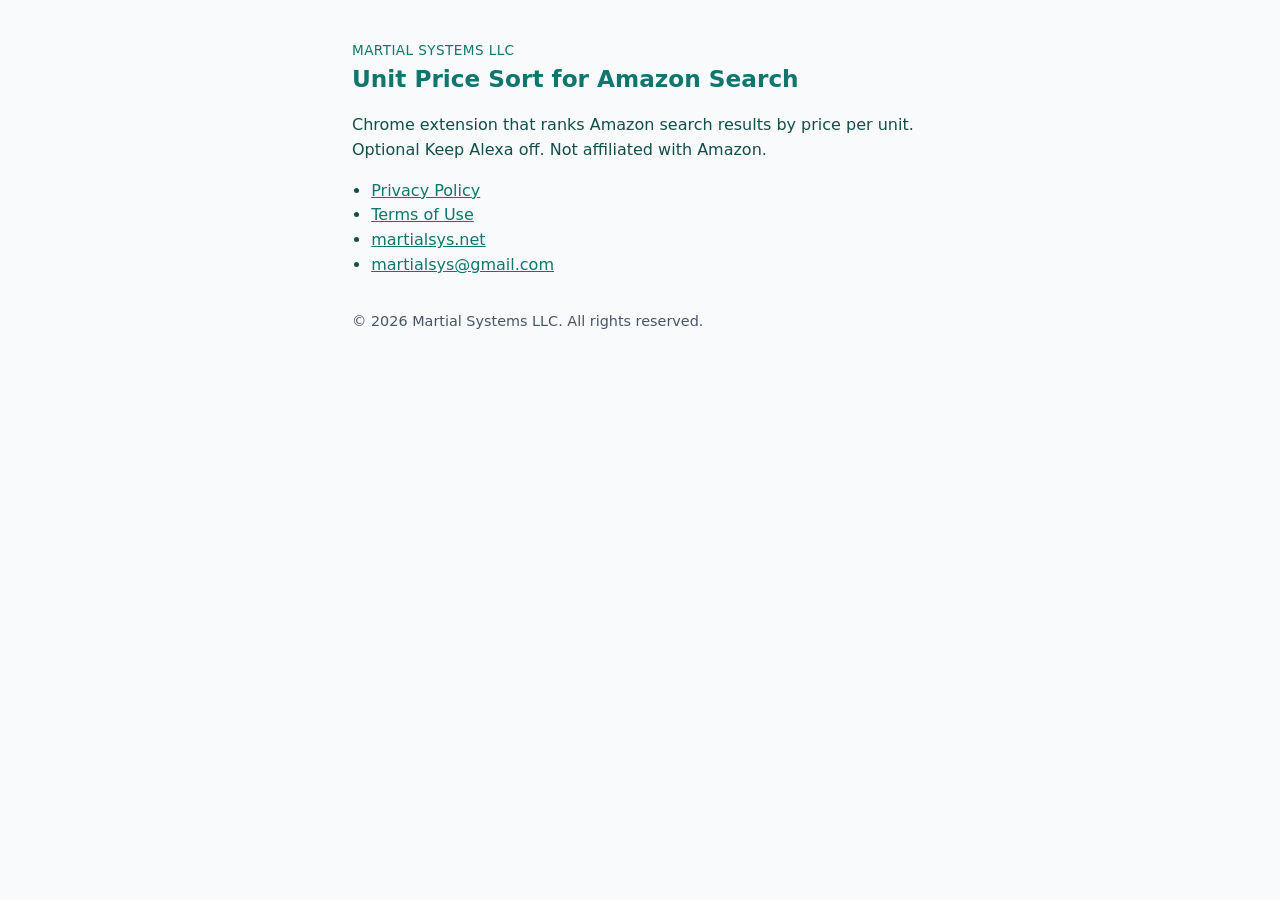
==== store/index.html @ 6e4444e8 "Prepare v2.3.0 as Martial Systems LLC Chrome Web Store product. Restore full privacy policy and term" ====
<!DOCTYPE html>
<html lang="en">
<head>
  <meta charset="UTF-8" />
  <meta name="viewport" content="width=device-width, initial-scale=1" />
  <title>Unit Price Sort for Amazon Search — Martial Systems LLC</title>
  <style>
    body {
      margin: 0 auto;
      max-width: 36rem;
      padding: 2.5rem 1.25rem;
      font: 16px/1.55 system-ui, -apple-system, Segoe UI, Roboto, sans-serif;
      color: #134e4a;
      background: #f8fafc;
    }
    h1 { font-size: 1.45rem; color: #0f766e; margin: 0 0 0.5rem; }
    a { color: #0f766e; }
    .brand { font-size: 0.85rem; text-transform: uppercase; letter-spacing: 0.03em; color: #0f766e; }
    ul { padding-left: 1.2rem; }
    footer { margin-top: 2rem; font-size: 0.9rem; color: #475569; }
  </style>
</head>
<body>
  <div class="brand">Martial Systems LLC</div>
  <h1>Unit Price Sort for Amazon Search</h1>
  <p>Chrome extension that ranks Amazon search results by price per unit. Optional Keep Alexa off. Not affiliated with Amazon.</p>
  <ul>
    <li><a href="privacy.html">Privacy Policy</a></li>
    <li><a href="terms.html">Terms of Use</a></li>
    <li><a href="https://martialsys.net/">martialsys.net</a></li>
    <li><a href="mailto:martialsys@gmail.com">martialsys@gmail.com</a></li>
  </ul>
  <footer>© 2026 Martial Systems LLC. All rights reserved.</footer>
</body>
</html>
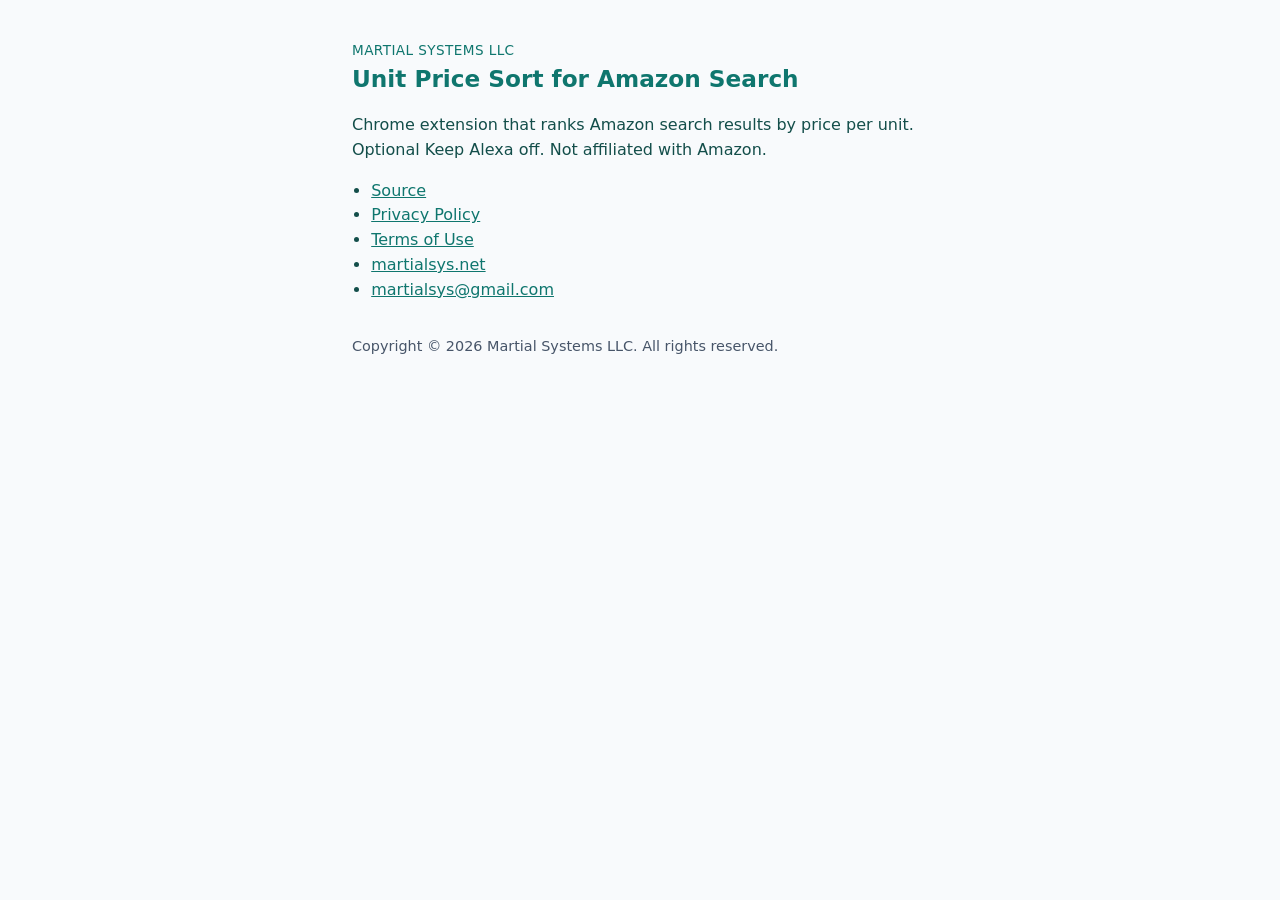
==== commit b63f4f08: "Publish the extension as one public repository. The public repository contains the extension source " ====
--- a/store/index.html
+++ b/store/index.html
@@ -3,7 +3,8 @@
 <head>
   <meta charset="UTF-8" />
   <meta name="viewport" content="width=device-width, initial-scale=1" />
-  <title>Unit Price Sort for Amazon Search — Martial Systems LLC</title>
+  <title>Unit Price Sort for Amazon Search | Martial Systems LLC</title>
+  <meta name="copyright" content="Copyright © 2026 Martial Systems LLC. All rights reserved." />
   <style>
     body {
       margin: 0 auto;
@@ -18,6 +19,7 @@
     .brand { font-size: 0.85rem; text-transform: uppercase; letter-spacing: 0.03em; color: #0f766e; }
     ul { padding-left: 1.2rem; }
     footer { margin-top: 2rem; font-size: 0.9rem; color: #475569; }
+    footer p { margin: 0.35rem 0; }
   </style>
 </head>
 <body>
@@ -25,11 +27,14 @@
   <h1>Unit Price Sort for Amazon Search</h1>
   <p>Chrome extension that ranks Amazon search results by price per unit. Optional Keep Alexa off. Not affiliated with Amazon.</p>
   <ul>
+    <li><a href="https://github.com/martialsystems/amazon-price-per-oz">Source</a></li>
     <li><a href="privacy.html">Privacy Policy</a></li>
     <li><a href="terms.html">Terms of Use</a></li>
     <li><a href="https://martialsys.net/">martialsys.net</a></li>
     <li><a href="mailto:martialsys@gmail.com">martialsys@gmail.com</a></li>
   </ul>
-  <footer>© 2026 Martial Systems LLC. All rights reserved.</footer>
+  <footer>
+    <p>Copyright © 2026 Martial Systems LLC. All rights reserved.</p>
+  </footer>
 </body>
 </html>
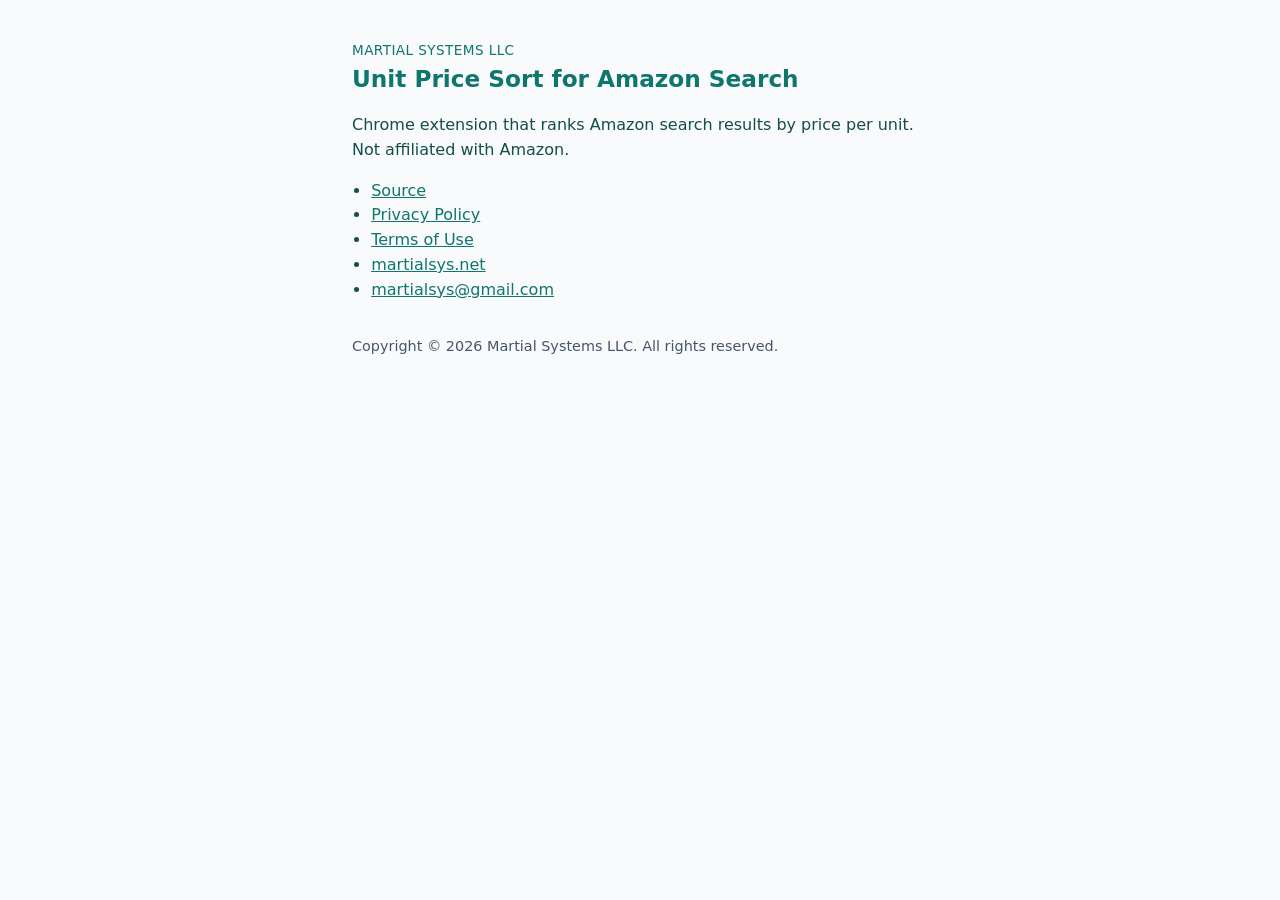
==== commit dbe5cec8: "Remove Keep Alexa off. Unit price sort no longer hides Amazon's assistant, stores a preference, or a" ====
--- a/store/index.html
+++ b/store/index.html
@@ -25,7 +25,7 @@
 <body>
   <div class="brand">Martial Systems LLC</div>
   <h1>Unit Price Sort for Amazon Search</h1>
-  <p>Chrome extension that ranks Amazon search results by price per unit. Optional Keep Alexa off. Not affiliated with Amazon.</p>
+  <p>Chrome extension that ranks Amazon search results by price per unit. Not affiliated with Amazon.</p>
   <ul>
     <li><a href="https://github.com/martialsystems/amazon-price-per-oz">Source</a></li>
     <li><a href="privacy.html">Privacy Policy</a></li>
